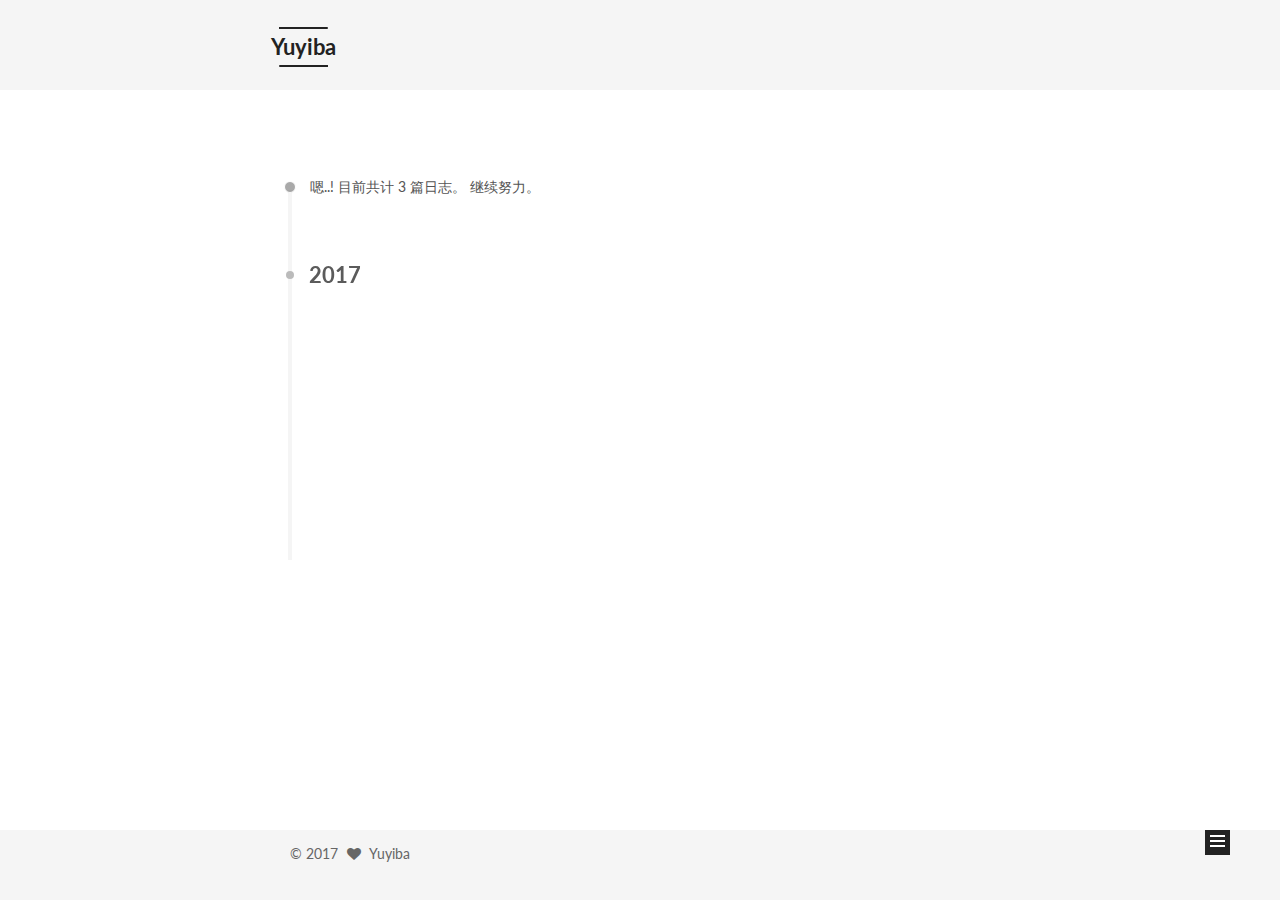
==== archives/index.html @ 6c997519 "Site updated: 2017-03-31 19:39:40" ====
<!doctype html>



  


<html class="theme-next mist use-motion" lang="zh-Hans">
<head>
  <meta charset="UTF-8"/>
<meta http-equiv="X-UA-Compatible" content="IE=edge" />
<meta name="viewport" content="width=device-width, initial-scale=1, maximum-scale=1"/>



<meta http-equiv="Cache-Control" content="no-transform" />
<meta http-equiv="Cache-Control" content="no-siteapp" />












  
  
  <link href="/lib/fancybox/source/jquery.fancybox.css?v=2.1.5" rel="stylesheet" type="text/css" />




  
  
  
  

  
    
    
  

  

  

  

  

  
    
    
    <link href="//fonts.googleapis.com/css?family=Lato:300,300italic,400,400italic,700,700italic&subset=latin,latin-ext" rel="stylesheet" type="text/css">
  






<link href="/lib/font-awesome/css/font-awesome.min.css?v=4.6.2" rel="stylesheet" type="text/css" />

<link href="/css/main.css?v=5.1.0" rel="stylesheet" type="text/css" />


  <meta name="keywords" content="Hexo, NexT" />








  <link rel="shortcut icon" type="image/x-icon" href="/favicon.ico?v=5.1.0" />






<meta name="description" content="污~">
<meta property="og:type" content="website">
<meta property="og:title" content="Yuyiba">
<meta property="og:url" content="http://yoursite.com/archives/index.html">
<meta property="og:site_name" content="Yuyiba">
<meta property="og:description" content="污~">
<meta name="twitter:card" content="summary">
<meta name="twitter:title" content="Yuyiba">
<meta name="twitter:description" content="污~">



<script type="text/javascript" id="hexo.configurations">
  var NexT = window.NexT || {};
  var CONFIG = {
    root: '/',
    scheme: 'Mist',
    sidebar: {"position":"left","display":"post"},
    fancybox: true,
    motion: true,
    duoshuo: {
      userId: '0',
      author: '博主'
    },
    algolia: {
      applicationID: '',
      apiKey: '',
      indexName: '',
      hits: {"per_page":10},
      labels: {"input_placeholder":"Search for Posts","hits_empty":"We didn't find any results for the search: ${query}","hits_stats":"${hits} results found in ${time} ms"}
    }
  };
</script>



  <link rel="canonical" href="http://yoursite.com/archives/"/>





  <title> 归档 | Yuyiba </title>
</head>

<body itemscope itemtype="http://schema.org/WebPage" lang="zh-Hans">

  










  
  
    
  

  <div class="container one-collumn sidebar-position-left  page-archive  ">
    <div class="headband"></div>

    <header id="header" class="header" itemscope itemtype="http://schema.org/WPHeader">
      <div class="header-inner"><div class="site-meta ">
  

  <div class="custom-logo-site-title">
    <a href="/"  class="brand" rel="start">
      <span class="logo-line-before"><i></i></span>
      <span class="site-title">Yuyiba</span>
      <span class="logo-line-after"><i></i></span>
    </a>
  </div>
    
      <p class="site-subtitle">与君歌一曲 请君为我倾耳听</p>
    
</div>

<div class="site-nav-toggle">
  <button>
    <span class="btn-bar"></span>
    <span class="btn-bar"></span>
    <span class="btn-bar"></span>
  </button>
</div>

<nav class="site-nav">
  

  
    <ul id="menu" class="menu">
      
        
        <li class="menu-item menu-item-home">
          <a href="/" rel="section">
            
              <i class="menu-item-icon fa fa-fw fa-home"></i> <br />
            
            首页
          </a>
        </li>
      
        
        <li class="menu-item menu-item-categories">
          <a href="/categories" rel="section">
            
              <i class="menu-item-icon fa fa-fw fa-th"></i> <br />
            
            分类
          </a>
        </li>
      
        
        <li class="menu-item menu-item-about">
          <a href="/about" rel="section">
            
              <i class="menu-item-icon fa fa-fw fa-user"></i> <br />
            
            关于
          </a>
        </li>
      
        
        <li class="menu-item menu-item-archives">
          <a href="/archives" rel="section">
            
              <i class="menu-item-icon fa fa-fw fa-archive"></i> <br />
            
            归档
          </a>
        </li>
      
        
        <li class="menu-item menu-item-tags">
          <a href="/tags" rel="section">
            
              <i class="menu-item-icon fa fa-fw fa-tags"></i> <br />
            
            标签
          </a>
        </li>
      
        
        <li class="menu-item menu-item-commonweal">
          <a href="/404.html" rel="section">
            
              <i class="menu-item-icon fa fa-fw fa-heartbeat"></i> <br />
            
            公益404
          </a>
        </li>
      

      
    </ul>
  

  
</nav>



 </div>
    </header>

    <main id="main" class="main">
      <div class="main-inner">
        <div class="content-wrap">
          <div id="content" class="content">
            

  <section id="posts" class="posts-collapse">
    <span class="archive-move-on"></span>

    <span class="archive-page-counter">
      
      
      
        
      
      嗯..! 目前共计 3 篇日志。 继续努力。
    </span>

    

      
      
      

      
        
        <div class="collection-title">
          <h2 class="archive-year motion-element" id="archive-year-2017">2017</h2>
        </div>
      
      

      

  <article class="post post-type-normal" itemscope itemtype="http://schema.org/Article">
    <header class="post-header">

      <h1 class="post-title">
        
            <a class="post-title-link" href="/2017/03/31/123/" itemprop="url">
              
                <span itemprop="name">123</span>
              
            </a>
        
      </h1>

      <div class="post-meta">
        <time class="post-time" itemprop="dateCreated"
              datetime="2017-03-31T19:27:54+08:00"
              content="2017-03-31" >
          03-31
        </time>
      </div>

    </header>
  </article>



    

      
      
      

      
      

      

  <article class="post post-type-normal" itemscope itemtype="http://schema.org/Article">
    <header class="post-header">

      <h1 class="post-title">
        
            <a class="post-title-link" href="/2017/03/31/sd/" itemprop="url">
              
                <span itemprop="name">如何在更换后电脑更新hexo博客</span>
              
            </a>
        
      </h1>

      <div class="post-meta">
        <time class="post-time" itemprop="dateCreated"
              datetime="2017-03-31T19:11:11+08:00"
              content="2017-03-31" >
          03-31
        </time>
      </div>

    </header>
  </article>



    

      
      
      

      
      

      

  <article class="post post-type-normal" itemscope itemtype="http://schema.org/Article">
    <header class="post-header">

      <h1 class="post-title">
        
            <a class="post-title-link" href="/2017/02/07/text/" itemprop="url">
              
                <span itemprop="name">从Hello World到Hello Kitty的转变</span>
              
            </a>
        
      </h1>

      <div class="post-meta">
        <time class="post-time" itemprop="dateCreated"
              datetime="2017-02-07T00:19:17+08:00"
              content="2017-02-07" >
          02-07
        </time>
      </div>

    </header>
  </article>



    

  </section>

  


          
          </div>
          


          

        </div>
        
          
  
  <div class="sidebar-toggle">
    <div class="sidebar-toggle-line-wrap">
      <span class="sidebar-toggle-line sidebar-toggle-line-first"></span>
      <span class="sidebar-toggle-line sidebar-toggle-line-middle"></span>
      <span class="sidebar-toggle-line sidebar-toggle-line-last"></span>
    </div>
  </div>

  <aside id="sidebar" class="sidebar">
    <div class="sidebar-inner">

      

      

      <section class="site-overview sidebar-panel sidebar-panel-active">
        <div class="site-author motion-element" itemprop="author" itemscope itemtype="http://schema.org/Person">
          <img class="site-author-image" itemprop="image"
               src="/images/avatar.gif"
               alt="Yuyiba" />
          <p class="site-author-name" itemprop="name">Yuyiba</p>
          <p class="site-description motion-element" itemprop="description">污~</p>
        </div>
        <nav class="site-state motion-element">
        
          
            <div class="site-state-item site-state-posts">
              <a href="/archives">
                <span class="site-state-item-count">3</span>
                <span class="site-state-item-name">日志</span>
              </a>
            </div>
          

          

          

        </nav>

        

        <div class="links-of-author motion-element">
          
        </div>

        
        

        
        

        


      </section>

      

    </div>
  </aside>


        
      </div>
    </main>

    <footer id="footer" class="footer">
      <div class="footer-inner">
        <div class="copyright" >
  
  &copy; 
  <span itemprop="copyrightYear">2017</span>
  <span class="with-love">
    <i class="fa fa-heart"></i>
  </span>
  <span class="author" itemprop="copyrightHolder">Yuyiba</span>
</div>



        

        
      </div>
    </footer>

    <div class="back-to-top">
      <i class="fa fa-arrow-up"></i>
    </div>
  </div>

  

<script type="text/javascript">
  if (Object.prototype.toString.call(window.Promise) !== '[object Function]') {
    window.Promise = null;
  }
</script>









  




  
  <script type="text/javascript" src="/lib/jquery/index.js?v=2.1.3"></script>

  
  <script type="text/javascript" src="/lib/fastclick/lib/fastclick.min.js?v=1.0.6"></script>

  
  <script type="text/javascript" src="/lib/jquery_lazyload/jquery.lazyload.js?v=1.9.7"></script>

  
  <script type="text/javascript" src="/lib/velocity/velocity.min.js?v=1.2.1"></script>

  
  <script type="text/javascript" src="/lib/velocity/velocity.ui.min.js?v=1.2.1"></script>

  
  <script type="text/javascript" src="/lib/fancybox/source/jquery.fancybox.pack.js?v=2.1.5"></script>


  


  <script type="text/javascript" src="/js/src/utils.js?v=5.1.0"></script>

  <script type="text/javascript" src="/js/src/motion.js?v=5.1.0"></script>



  
  

  
  
    <script type="text/javascript" id="motion.page.archive">
      $('.archive-year').velocity('transition.slideLeftIn');
    </script>
  


  


  <script type="text/javascript" src="/js/src/bootstrap.js?v=5.1.0"></script>



  



  




	





  





  

  




  
  

  

  

  

  


</body>
</html>
---- css/main.css ----
/* normalize.css v3.0.2 | MIT License | git.io/normalize */
html {
  font-family: sans-serif; /* 1 */
  -ms-text-size-adjust: 100%; /* 2 */
  -webkit-text-size-adjust: 100%; /* 2 */
}
body {
  margin: 0;
}
article,
aside,
details,
figcaption,
figure,
footer,
header,
hgroup,
main,
menu,
nav,
section,
summary {
  display: block;
}
audio,
canvas,
progress,
video {
  display: inline-block; /* 1 */
  vertical-align: baseline; /* 2 */
}
audio:not([controls]) {
  display: none;
  height: 0;
}
[hidden],
template {
  display: none;
}
a {
  background-color: transparent;
}
a:active,
a:hover {
  outline: 0;
}
abbr[title] {
  border-bottom: 1px dotted;
}
b,
strong {
  font-weight: bold;
}
dfn {
  font-style: italic;
}
h1 {
  font-size: 2em;
  margin: 0.67em 0;
}
mark {
  background: #ff0;
  color: #000;
}
small {
  font-size: 80%;
}
sub,
sup {
  font-size: 75%;
  line-height: 0;
  position: relative;
  vertical-align: baseline;
}
sup {
  top: -0.5em;
}
sub {
  bottom: -0.25em;
}
img {
  border: 0;
}
svg:not(:root) {
  overflow: hidden;
}
figure {
  margin: 1em 40px;
}
hr {
  -moz-box-sizing: content-box;
  box-sizing: content-box;
  height: 0;
}
pre {
  overflow: auto;
}
code,
kbd,
pre,
samp {
  font-family: monospace, monospace;
  font-size: 1em;
}
button,
input,
optgroup,
select,
textarea {
  color: inherit; /* 1 */
  font: inherit; /* 2 */
  margin: 0; /* 3 */
}
button {
  overflow: visible;
}
button,
select {
  text-transform: none;
}
button,
html input[type="button"],
input[type="reset"],
input[type="submit"] {
  -webkit-appearance: button; /* 2 */
  cursor: pointer; /* 3 */
}
button[disabled],
html input[disabled] {
  cursor: default;
}
button::-moz-focus-inner,
input::-moz-focus-inner {
  border: 0;
  padding: 0;
}
input {
  line-height: normal;
}
input[type="checkbox"],
input[type="radio"] {
  box-sizing: border-box; /* 1 */
  padding: 0; /* 2 */
}
input[type="number"]::-webkit-inner-spin-button,
input[type="number"]::-webkit-outer-spin-button {
  height: auto;
}
input[type="search"] {
  -webkit-appearance: textfield; /* 1 */
  -moz-box-sizing: content-box;
  -webkit-box-sizing: content-box; /* 2 */
  box-sizing: content-box;
}
input[type="search"]::-webkit-search-cancel-button,
input[type="search"]::-webkit-search-decoration {
  -webkit-appearance: none;
}
fieldset {
  border: 1px solid #c0c0c0;
  margin: 0 2px;
  padding: 0.35em 0.625em 0.75em;
}
legend {
  border: 0; /* 1 */
  padding: 0; /* 2 */
}
textarea {
  overflow: auto;
}
optgroup {
  font-weight: bold;
}
table {
  border-collapse: collapse;
  border-spacing: 0;
}
td,
th {
  padding: 0;
}
::selection {
  background: #262a30;
  color: #fff;
}
body {
  position: relative;
  font-family: 'Lato', "PingFang SC", "Microsoft YaHei", sans-serif;
  font-size: 14px;
  line-height: 2;
  color: #555;
  background: #fff;
}
@media (max-width: 767px) {
  body {
    padding-right: 0 !important;
  }
}
@media (min-width: 768px) and (max-width: 991px) {
  body {
    padding-right: 0 !important;
  }
}
@media (min-width: 1600px) {
  body {
    font-size: 16px;
  }
}
h1,
h2,
h3,
h4,
h5,
h6 {
  margin: 0;
  padding: 0;
  font-weight: bold;
  line-height: 1.5;
  font-family: 'Lato', "PingFang SC", "Microsoft YaHei", sans-serif;
}
h2,
h3,
h4,
h5,
h6 {
  margin: 20px 0 15px;
}
h1 {
  font-size: 24px;
}
@media (max-width: 767px) {
  h1 {
    font-size: 20px;
  }
}
h2 {
  font-size: 22px;
}
@media (max-width: 767px) {
  h2 {
    font-size: 18px;
  }
}
h3 {
  font-size: 20px;
}
@media (max-width: 767px) {
  h3 {
    font-size: 16px;
  }
}
h4 {
  font-size: 18px;
}
@media (max-width: 767px) {
  h4 {
    font-size: 14px;
  }
}
h5 {
  font-size: 16px;
}
@media (max-width: 767px) {
  h5 {
    font-size: 12px;
  }
}
h6 {
  font-size: 14px;
}
@media (max-width: 767px) {
  h6 {
    font-size: 10px;
  }
}
p {
  margin: 0 0 25px 0;
}
a {
  color: #555;
  text-decoration: none;
  border-bottom: 1px solid #999;
  word-wrap: break-word;
}
a:hover {
  color: #222;
  border-bottom-color: #222;
}
ul {
  list-style: none;
}
blockquote {
  margin: 0;
  padding: 0;
}
img {
  display: block;
  margin: auto;
  max-width: 100%;
  height: auto;
}
hr {
  margin: 40px 0;
  height: 3px;
  border: none;
  background-color: #ddd;
  background-image: repeating-linear-gradient(-45deg, #fff, #fff 4px, transparent 4px, transparent 8px);
}
blockquote {
  padding: 0 15px;
  color: #666;
  border-left: 4px solid #ddd;
}
blockquote cite::before {
  content: "-";
  padding: 0 5px;
}
dt {
  font-weight: 700;
}
dd {
  margin: 0;
  padding: 0;
}
.text-left {
  text-align: left;
}
.text-center {
  text-align: center;
}
.text-right {
  text-align: right;
}
.text-justify {
  text-align: justify;
}
.text-nowrap {
  white-space: nowrap;
}
.text-lowercase {
  text-transform: lowercase;
}
.text-uppercase {
  text-transform: uppercase;
}
.text-capitalize {
  text-transform: capitalize;
}
.center-block {
  display: block;
  margin-left: auto;
  margin-right: auto;
}
.clearfix:before,
.clearfix:after {
  content: " ";
  display: table;
}
.clearfix:after {
  clear: both;
}
.pullquote {
  width: 45%;
}
.pullquote.left {
  float: left;
  margin-left: 5px;
  margin-right: 10px;
}
.pullquote.right {
  float: right;
  margin-left: 10px;
  margin-right: 5px;
}
.affix.affix.affix {
  position: fixed;
}
.translation {
  margin-top: -20px;
  font-size: 14px;
  color: #999;
}
.scrollbar-measure {
  width: 100px;
  height: 100px;
  overflow: scroll;
  position: absolute;
  top: -9999px;
}
.use-motion .motion-element {
  opacity: 0;
}
#local-search-input {
  padding: 3px;
  border: none;
  text-indent: 14px;
  border-radius: 0;
  width: 140px;
  outline: none;
  border-bottom: 1px solid #999;
  background: inherit;
  opacity: 0.5;
}
#local-search-input:focus {
  opacity: 1;
}
.search-icon {
  position: absolute;
  top: 9px;
}
table {
  margin: 20px 0;
  width: 100%;
  border-collapse: collapse;
  border-spacing: 0;
  border: 1px solid #ddd;
  font-size: 14px;
  table-layout: fixed;
  word-wrap: break-all;
}
table>tbody>tr:nth-of-type(odd) {
  background-color: #f9f9f9;
}
table>tbody>tr:hover {
  background-color: #f5f5f5;
}
caption,
th,
td {
  padding: 8px;
  text-align: left;
  vertical-align: middle;
  font-weight: normal;
}
th,
td {
  border-bottom: 3px solid #ddd;
  border-right: 1px solid #eee;
}
th {
  padding-bottom: 10px;
  font-weight: 700;
}
td {
  border-bottom-width: 1px;
}
html,
body {
  height: 100%;
}
.container {
  position: relative;
  min-height: 100%;
}
.header-inner {
  margin: 0 auto;
  padding: 100px 0 70px;
  width: 700px;
}
@media (min-width: 1600px) {
  .container .header-inner {
    width: 900px;
  }
}
.main {
  padding-bottom: 150px;
}
.main-inner {
  margin: 0 auto;
  width: 700px;
}
@media (min-width: 1600px) {
  .container .main-inner {
    width: 900px;
  }
}
.footer {
  position: absolute;
  left: 0;
  bottom: 0;
  width: 100%;
  min-height: 50px;
}
.footer-inner {
  box-sizing: border-box;
  margin: 20px auto;
  width: 700px;
}
@media (min-width: 1600px) {
  .container .footer-inner {
    width: 900px;
  }
}
pre,
.highlight {
  overflow: auto;
  margin: 20px 0;
  padding: 0;
  font-size: 13px;
  color: #4d4d4c;
  background: #f7f7f7;
  line-height: 1.6;
}
pre,
code {
  font-family: consolas, Menlo, "PingFang SC", "Microsoft YaHei", monospace;
}
code {
  padding: 2px 4px;
  word-wrap: break-word;
  color: #4d4d4c;
  background: #f7f7f7;
  border-radius: 3px;
  font-size: 13px;
}
pre code {
  padding: 0;
  color: #4d4d4c;
  background: none;
  text-shadow: none;
}
.highlight {
  border-radius: 1px;
}
.highlight pre {
  border: none;
  margin: 0;
  padding: 10px 0;
}
.highlight table {
  margin: 0;
  width: auto;
  border: none;
}
.highlight td {
  border: none;
  padding: 0;
}
.highlight figcaption {
  font-size: 1em;
  color: #4d4d4c;
  line-height: 1em;
  margin-bottom: 1em;
}
.highlight figcaption:before,
.highlight figcaption:after {
  content: " ";
  display: table;
}
.highlight figcaption:after {
  clear: both;
}
.highlight figcaption a {
  float: right;
  color: #4d4d4c;
}
.highlight figcaption a:hover {
  border-bottom-color: #4d4d4c;
}
.highlight .gutter pre {
  padding-left: 10px;
  padding-right: 10px;
  color: #869194;
  text-align: right;
  background-color: #eff2f3;
}
.highlight .code pre {
  padding-left: 10px;
  padding-right: 10px;
  background-color: #f7f7f7;
}
.highlight .line {
  height: 20px;
}
.gutter {
  -webkit-user-select: none;
  -moz-user-select: none;
  -ms-user-select: none;
  user-select: none;
}
.gist table {
  width: auto;
}
.gist table td {
  border: none;
}
pre .deletion {
  background: #fdd;
}
pre .addition {
  background: #dfd;
}
pre .meta {
  color: #8959a8;
}
pre .comment {
  color: #8e908c;
}
pre .variable,
pre .attribute,
pre .tag,
pre .regexp,
pre .ruby .constant,
pre .xml .tag .title,
pre .xml .pi,
pre .xml .doctype,
pre .html .doctype,
pre .css .id,
pre .css .class,
pre .css .pseudo {
  color: #c82829;
}
pre .number,
pre .preprocessor,
pre .built_in,
pre .literal,
pre .params,
pre .constant,
pre .command {
  color: #f5871f;
}
pre .ruby .class .title,
pre .css .rules .attribute,
pre .string,
pre .value,
pre .inheritance,
pre .header,
pre .ruby .symbol,
pre .xml .cdata,
pre .special,
pre .number,
pre .formula {
  color: #718c00;
}
pre .title,
pre .css .hexcolor {
  color: #3e999f;
}
pre .function,
pre .python .decorator,
pre .python .title,
pre .ruby .function .title,
pre .ruby .title .keyword,
pre .perl .sub,
pre .javascript .title,
pre .coffeescript .title {
  color: #4271ae;
}
pre .keyword,
pre .javascript .function {
  color: #8959a8;
}
.full-image.full-image.full-image {
  border: none;
  max-width: 100%;
  width: auto;
  margin: 20px auto;
}
@media (min-width: 992px) {
  .full-image.full-image.full-image {
    max-width: none;
    width: 110%;
    margin: 25px -5%;
  }
}
.blockquote-center,
.page-home .post-type-quote blockquote,
.page-post-detail .post-type-quote blockquote {
  position: relative;
  margin: 40px 0;
  padding: 0;
  border-left: none;
  text-align: center;
}
.blockquote-center::before,
.page-home .post-type-quote blockquote::before,
.page-post-detail .post-type-quote blockquote::before,
.blockquote-center::after,
.page-home .post-type-quote blockquote::after,
.page-post-detail .post-type-quote blockquote::after {
  position: absolute;
  content: ' ';
  display: block;
  width: 100%;
  height: 24px;
  opacity: 0.2;
  background-repeat: no-repeat;
  background-position: 0 -6px;
  background-size: 22px 22px;
}
.blockquote-center::before,
.page-home .post-type-quote blockquote::before,
.page-post-detail .post-type-quote blockquote::before {
  top: -20px;
  background-image: url("../images/quote-l.svg");
  border-top: 1px solid #ccc;
}
.blockquote-center::after,
.page-home .post-type-quote blockquote::after,
.page-post-detail .post-type-quote blockquote::after {
  bottom: -20px;
  background-image: url("../images/quote-r.svg");
  border-bottom: 1px solid #ccc;
  background-position: 100% 8px;
}
.blockquote-center p,
.page-home .post-type-quote blockquote p,
.page-post-detail .post-type-quote blockquote p,
.blockquote-center div,
.page-home .post-type-quote blockquote div,
.page-post-detail .post-type-quote blockquote div {
  text-align: center;
}
.post .post-body .group-picture img {
  box-sizing: border-box;
  padding: 0 3px;
  border: none;
}
.post .group-picture-row {
  overflow: hidden;
  margin-top: 6px;
}
.post .group-picture-row:first-child {
  margin-top: 0;
}
.post .group-picture-column {
  float: left;
}
.page-post-detail .post-body .group-picture-column {
  float: none;
  margin-top: 10px;
  width: auto !important;
}
.page-post-detail .post-body .group-picture-column img {
  margin: 0 auto;
}
.page-archive .group-picture-container {
  overflow: hidden;
}
.page-archive .group-picture-row {
  float: left;
}
.page-archive .group-picture-row:first-child {
  margin-top: 6px;
}
.page-archive .group-picture-column {
  max-width: 150px;
  max-height: 150px;
}
.note {
  padding: 20px;
  margin: 20px 0;
  border: 1px solid #eee;
  border-left-width: 5px;
  border-radius: 3px;
}
.note h2,
.note h3,
.note h4,
.note h5,
.note h6 {
  margin-top: 0;
  margin-bottom: 5px;
}
.note p:last-child {
  margin-bottom: 0;
}
.note code {
  border-radius: 3px;
}
.note+.note {
  margin-top: -5px;
}
.default {
  border-left-color: #777;
}
.default h2,
.default h3,
.default h4,
.default h5,
.default h6 {
  color: #777;
}
.primary {
  border-left-color: #428bca;
}
.primary h2,
.primary h3,
.primary h4,
.primary h5,
.primary h6 {
  color: #428bca;
}
.success {
  border-left-color: #5cb85c;
}
.success h2,
.success h3,
.success h4,
.success h5,
.success h6 {
  color: #5cb85c;
}
.danger {
  border-left-color: #d9534f;
}
.danger h2,
.danger h3,
.danger h4,
.danger h5,
.danger h6 {
  color: #d9534f;
}
.warning {
  border-left-color: #f0ad4e;
}
.warning h2,
.warning h3,
.warning h4,
.warning h5,
.warning h6 {
  color: #f0ad4e;
}
.info {
  border-left-color: #5bc0de;
}
.info h2,
.info h3,
.info h4,
.info h5,
.info h6 {
  color: #5bc0de;
}
.btn {
  display: inline-block;
  padding: 0 20px;
  font-size: 14px;
  color: #fff;
  background: #222;
  border: 2px solid #222;
  text-decoration: none;
  border-radius: 0;
  transition-property: background-color;
  transition-duration: 0.2s;
  transition-timing-function: ease-in-out;
  transition-delay: 0s;
}
.btn:hover,
.post-more-link .btn:hover {
  border-color: #222;
  color: #222;
  background: #fff;
}
.btn-bar {
  display: block;
  width: 22px;
  height: 2px;
  background: #555;
  border-radius: 1px;
}
.btn-bar+.btn-bar {
  margin-top: 4px;
}
.pagination {
  margin: 120px 0 40px;
  text-align: center;
  border-top: 1px solid #eee;
}
.page-number-basic,
.pagination .prev,
.pagination .next,
.pagination .page-number,
.pagination .space {
  display: inline-block;
  position: relative;
  top: -1px;
  margin: 0 10px;
  padding: 0 10px;
  line-height: 30px;
}
@media (max-width: 767px) {
  .page-number-basic,
  .pagination .prev,
  .pagination .next,
  .pagination .page-number,
  .pagination .space {
    margin: 0 5px;
  }
}
.pagination .prev,
.pagination .next,
.pagination .page-number {
  border-bottom: 0;
  border-top: 1px solid #eee;
  transition-property: border-color;
  transition-duration: 0.2s;
  transition-timing-function: ease-in-out;
  transition-delay: 0s;
}
.pagination .prev:hover,
.pagination .next:hover,
.pagination .page-number:hover {
  border-top-color: #222;
}
.pagination .space {
  padding: 0;
  margin: 0;
}
.pagination .prev {
  margin-left: 0;
}
.pagination .next {
  margin-right: 0;
}
.pagination .page-number.current {
  color: #fff;
  background: #ccc;
  border-top-color: #ccc;
}
@media (max-width: 767px) {
  .pagination {
    border-top: none;
  }
  .pagination .prev,
  .pagination .next,
  .pagination .page-number {
    margin-bottom: 10px;
    border-top: 0;
    border-bottom: 1px solid #eee;
  }
  .pagination .prev:hover,
  .pagination .next:hover,
  .pagination .page-number:hover {
    border-bottom-color: #222;
  }
}
.comments {
  margin: 60px 20px 0;
}
.tag-cloud {
  text-align: center;
}
.tag-cloud a {
  display: inline-block;
  margin: 10px;
}
.back-to-top {
  box-sizing: border-box;
  position: fixed;
  bottom: -100px;
  right: 50px;
  z-index: 1050;
  padding: 0 6px;
  width: 25px;
  background: #222;
  font-size: 12px;
  opacity: 1;
  color: #fff;
  cursor: pointer;
  text-align: center;
  -webkit-transform: translateZ(0);
  transition-property: bottom;
  transition-duration: 0.2s;
  transition-timing-function: ease-in-out;
  transition-delay: 0s;
}
@media (max-width: 767px) {
  .back-to-top {
    display: none;
  }
}
@media (min-width: 768px) and (max-width: 991px) {
  .back-to-top {
    display: none;
  }
}
.back-to-top.back-to-top-on {
  bottom: 19px;
}
.header {
  background: #fff;
}
.header-inner {
  position: relative;
}
.headband {
  height: 3px;
  background: #222;
}
.site-meta {
  margin: 0;
  text-align: left;
}
@media (max-width: 767px) {
  .site-meta {
    text-align: center;
  }
}
.brand {
  position: relative;
  display: inline-block;
  padding: 0 40px;
  color: #222;
  background: #222;
  border-bottom: none;
}
.brand:hover {
  color: #222;
}
.logo {
  display: inline-block;
  margin-right: 5px;
  line-height: 36px;
  vertical-align: top;
}
.site-title {
  display: inline-block;
  vertical-align: top;
  line-height: 36px;
  font-size: 20px;
  font-weight: normal;
  font-family: 'Lato', "PingFang SC", "Microsoft YaHei", sans-serif;
}
.site-subtitle {
  margin-top: 10px;
  font-size: 13px;
  color: #999;
}
.use-motion .brand {
  opacity: 0;
}
.use-motion .logo,
.use-motion .site-title,
.use-motion .site-subtitle {
  opacity: 0;
  position: relative;
  top: -10px;
}
.site-nav-toggle {
  display: none;
  position: absolute;
  top: 10px;
  left: 10px;
}
@media (max-width: 767px) {
  .site-nav-toggle {
    display: block;
  }
}
.site-nav-toggle button {
  margin-top: 2px;
  padding: 9px 10px;
  background: transparent;
  border: none;
}
@media (max-width: 767px) {
  .site-nav {
    display: none;
    margin: 0 -10px;
    padding: 0 10px;
    clear: both;
    border-top: 1px solid #ddd;
  }
}
@media (min-width: 768px) and (max-width: 991px) {
  .site-nav {
    display: block !important;
  }
}
@media (min-width: 992px) {
  .site-nav {
    display: block !important;
  }
}
.menu {
  margin-top: 20px;
  padding-left: 0;
  text-align: center;
}
.menu .menu-item {
  display: inline-block;
  margin: 0 10px;
}
@media screen and (max-width: 767px) {
  .menu .menu-item {
    margin-top: 10px;
  }
}
.menu .menu-item a {
  display: block;
  font-size: 13px;
  text-transform: capitalize;
  line-height: inherit;
  border-bottom: 1px solid transparent;
  transition-property: border-color;
  transition-duration: 0.2s;
  transition-timing-function: ease-in-out;
  transition-delay: 0s;
}
.menu .menu-item a:hover {
  border-bottom-color: #222;
}
.menu .menu-item .fa {
  margin-right: 5px;
}
.use-motion .menu-item {
  opacity: 0;
}
.post-body {
  font-family: 'Lato', "PingFang SC", "Microsoft YaHei", sans-serif;
}
@media (max-width: 767px) {
  .post-body {
    word-break: break-word;
  }
}
.post-body .fancybox img {
  display: block !important;
  margin: 0 auto;
  cursor: pointer;
  cursor: zoom-in;
  cursor: -webkit-zoom-in;
}
.post-body .image-caption,
.post-body .figure .caption {
  margin: 10px auto 15px;
  text-align: center;
  font-size: 14px;
  color: #999;
  font-weight: bold;
  line-height: 1;
}
.post-sticky-flag {
  display: inline-block;
  font-size: 16px;
  -ms-transform: rotate(30deg);
  -webkit-transform: rotate(30deg);
  -moz-transform: rotate(30deg);
  -ms-transform: rotate(30deg);
  -o-transform: rotate(30deg);
  transform: rotate(30deg);
}
.posts-expand {
  padding-top: 40px;
}
@media (max-width: 767px) {
  .posts-expand {
    margin: 0 20px;
  }
  .post-body pre,
  .post-body .highlight {
    padding: 10px;
  }
  .post-body pre .gutter pre,
  .post-body .highlight .gutter pre {
    padding-right: 10px;
  }
}
@media (min-width: 992px) {
  .posts-expand .post-body {
    text-align: justify;
  }
}
.posts-expand .post-body h2,
.posts-expand .post-body h3,
.posts-expand .post-body h4,
.posts-expand .post-body h5,
.posts-expand .post-body h6 {
  padding-top: 10px;
}
.posts-expand .post-body h2 .header-anchor,
.posts-expand .post-body h3 .header-anchor,
.posts-expand .post-body h4 .header-anchor,
.posts-expand .post-body h5 .header-anchor,
.posts-expand .post-body h6 .header-anchor {
  float: right;
  margin-left: 10px;
  color: #ccc;
  border-bottom-style: none;
  visibility: hidden;
}
.posts-expand .post-body h2 .header-anchor:hover,
.posts-expand .post-body h3 .header-anchor:hover,
.posts-expand .post-body h4 .header-anchor:hover,
.posts-expand .post-body h5 .header-anchor:hover,
.posts-expand .post-body h6 .header-anchor:hover {
  color: inherit;
}
.posts-expand .post-body h2:hover .header-anchor,
.posts-expand .post-body h3:hover .header-anchor,
.posts-expand .post-body h4:hover .header-anchor,
.posts-expand .post-body h5:hover .header-anchor,
.posts-expand .post-body h6:hover .header-anchor {
  visibility: visible;
}
.posts-expand .post-body ul li {
  list-style: circle;
}
.posts-expand .post-body img {
  box-sizing: border-box;
  margin: auto;
  padding: 3px;
  border: 1px solid #ddd;
}
.posts-expand .fancybox img {
  margin: 0 auto;
}
@media (max-width: 767px) {
  .posts-collapse {
    margin: 0 20px;
  }
  .posts-collapse .post-title,
  .posts-collapse .post-meta {
    display: block;
    width: auto;
    text-align: left;
  }
}
.posts-collapse {
  position: relative;
  z-index: 1010;
  margin-left: 0;
}
.posts-collapse::after {
  content: " ";
  position: absolute;
  top: 20px;
  left: 0;
  margin-left: -2px;
  width: 4px;
  height: 100%;
  background: #f5f5f5;
  z-index: -1;
}
@media (max-width: 767px) {
  .posts-collapse {
    margin: 0 20px;
  }
}
.posts-collapse .collection-title {
  position: relative;
  margin: 60px 0;
}
.posts-collapse .collection-title h2 {
  margin-left: 20px;
}
.posts-collapse .collection-title small {
  color: #bbb;
}
.posts-collapse .collection-title::before {
  content: " ";
  position: absolute;
  left: 0;
  top: 50%;
  margin-left: -4px;
  margin-top: -4px;
  width: 8px;
  height: 8px;
  background: #bbb;
  border-radius: 50%;
}
.posts-collapse .post {
  margin: 30px 0;
}
.posts-collapse .post-header {
  position: relative;
  transition-duration: 0.2s;
  transition-timing-function: ease-in-out;
  transition-delay: 0s;
  transition-property: border;
  border-bottom: 1px dashed #ccc;
}
.posts-collapse .post-header::before {
  content: " ";
  position: absolute;
  left: 0;
  top: 12px;
  width: 6px;
  height: 6px;
  margin-left: -4px;
  background: #bbb;
  border-radius: 50%;
  border: 1px solid #fff;
  transition-duration: 0.2s;
  transition-timing-function: ease-in-out;
  transition-delay: 0s;
  transition-property: background;
}
.posts-collapse .post-header:hover {
  border-bottom-color: #666;
}
.posts-collapse .post-header:hover::before {
  background: #222;
}
.posts-collapse .post-meta {
  position: absolute;
  font-size: 12px;
  left: 20px;
  top: 5px;
}
.posts-collapse .post-comments-count {
  display: none;
}
.posts-collapse .post-title {
  margin-left: 60px;
  font-size: 16px;
  font-weight: normal;
  line-height: inherit;
}
.posts-collapse .post-title::after {
  margin-left: 3px;
  opacity: 0.6;
}
.posts-collapse .post-title a {
  color: #666;
  border-bottom: none;
}
.page-home .post-type-quote .post-header,
.page-post-detail .post-type-quote .post-header,
.page-home .post-type-quote .post-tags,
.page-post-detail .post-type-quote .post-tags {
  display: none;
}
.posts-expand .post-title {
  font-size: 26px;
  text-align: center;
  word-break: break-word;
  font-weight: 400;
}
@media (max-width: 767px) {
  .posts-expand .post-title {
    font-size: 22px;
  }
}
.posts-expand .post-title-link {
  display: inline-block;
  position: relative;
  color: #555;
  border-bottom: none;
  line-height: 1.2;
  vertical-align: top;
}
.posts-expand .post-title-link::before {
  content: "";
  position: absolute;
  width: 100%;
  height: 2px;
  bottom: 0;
  left: 0;
  background-color: #000;
  visibility: hidden;
  -webkit-transform: scaleX(0);
  -moz-transform: scaleX(0);
  -ms-transform: scaleX(0);
  -o-transform: scaleX(0);
  transform: scaleX(0);
  transition-duration: 0.2s;
  transition-timing-function: ease-in-out;
  transition-delay: 0s;
}
.posts-expand .post-title-link:hover::before {
  visibility: visible;
  -webkit-transform: scaleX(1);
  -moz-transform: scaleX(1);
  -ms-transform: scaleX(1);
  -o-transform: scaleX(1);
  transform: scaleX(1);
}
.posts-expand .post-title-link .fa {
  font-size: 16px;
}
.posts-expand .post-meta {
  margin: 3px 0 60px 0;
  color: #999;
  font-family: 'Lato', "PingFang SC", "Microsoft YaHei", sans-serif;
  font-size: 12px;
  text-align: center;
}
.posts-expand .post-meta .post-category-list {
  display: inline-block;
  margin: 0;
  padding: 3px;
}
.posts-expand .post-meta .post-category-list-link {
  color: #999;
}
.posts-expand .post-meta .post-description {
  font-size: 14px;
  margin-top: 2px;
}
.post-meta-divider {
  margin: 0 0.5em;
}
.post-meta-item-icon {
  margin-right: 3px;
}
@media (min-width: 768px) and (max-width: 991px) {
  .post-meta-item-icon {
    display: inline-block;
  }
}
@media (max-width: 767px) {
  .post-meta-item-icon {
    display: inline-block;
  }
}
@media (min-width: 768px) and (max-width: 991px) {
  .post-meta-item-text {
    display: none;
  }
}
@media (max-width: 767px) {
  .post-meta-item-text {
    display: none;
  }
}
@media (max-width: 767px) {
  .posts-expand .post-comments-count {
    display: none;
  }
}
.post-more-link {
  margin-top: 50px;
}
.post-more-link .btn {
  color: #555;
  font-size: 14px;
  background: transparent;
  border-radius: 0;
  line-height: 2;
  margin: 0 4px 8px 4px;
}
.post-more-link .fa-fw {
  width: 1.285714285714286em;
  text-align: left;
}
.posts-expand .post-tags {
  margin-top: 40px;
  text-align: center;
}
.posts-expand .post-tags a {
  display: inline-block;
  margin-right: 10px;
  font-size: 13px;
}
.post-nav {
  display: table;
  margin-top: 60px;
  width: 100%;
  border-top: 1px solid #eee;
}
.post-nav-divider {
  display: table-cell;
  width: 10%;
}
.post-nav-item {
  display: table-cell;
  padding: 10px 0 0 0;
  width: 45%;
  vertical-align: top;
}
.post-nav-item a {
  position: relative;
  display: block;
  line-height: 25px;
  font-size: 14px;
  color: #555;
  border-bottom: none;
}
.post-nav-item a:hover {
  color: #222;
  border-bottom: none;
}
.post-nav-item a:active {
  top: 2px;
}
.post-nav-item .fa {
  position: absolute;
  top: 8px;
  left: 0;
  font-size: 12px;
}
.post-nav-next a {
  padding-left: 15px;
}
.post-nav-prev {
  text-align: right;
}
.post-nav-prev a {
  padding-right: 15px;
}
.post-nav-prev .fa {
  right: 0;
  left: auto;
}
.posts-expand .post-eof {
  display: block;
  margin: 80px auto 60px;
  width: 8%;
  height: 1px;
  background: #ccc;
  text-align: center;
}
.post:last-child .post-eof.post-eof.post-eof {
  display: none;
}
.post-gallery {
  display: table;
  table-layout: fixed;
  width: 100%;
  border-collapse: separate;
}
.post-gallery-row {
  display: table-row;
}
.post-gallery .post-gallery-img {
  display: table-cell;
  text-align: center;
  vertical-align: middle;
  border: none;
}
.post-gallery .post-gallery-img img {
  max-width: 100%;
  max-height: 100%;
  border: none;
}
.fancybox-close,
.fancybox-close:hover {
  border: none;
}
.sidebar {
  position: fixed;
  right: 0;
  top: 0;
  bottom: 0;
  width: 0;
  z-index: 1040;
  box-shadow: inset 0 2px 6px #000;
  background: #222;
  -webkit-transform: translateZ(0);
}
.sidebar a {
  color: #999;
  border-bottom-color: #555;
}
.sidebar a:hover {
  color: #eee;
}
@media (min-width: 768px) and (max-width: 991px) {
  .sidebar {
    display: none !important;
  }
}
@media (max-width: 767px) {
  .sidebar {
    display: none !important;
  }
}
.sidebar-inner {
  position: relative;
  padding: 20px 10px;
  color: #999;
  text-align: center;
}
.sidebar-toggle {
  position: fixed;
  right: 50px;
  bottom: 45px;
  width: 15px;
  height: 15px;
  padding: 5px;
  background: #222;
  line-height: 0;
  z-index: 1050;
  cursor: pointer;
  -webkit-transform: translateZ(0);
}
@media (min-width: 768px) and (max-width: 991px) {
  .sidebar-toggle {
    display: none;
  }
}
@media (max-width: 767px) {
  .sidebar-toggle {
    display: none;
  }
}
.sidebar-toggle-line {
  position: relative;
  display: inline-block;
  vertical-align: top;
  height: 2px;
  width: 100%;
  background: #fff;
  margin-top: 3px;
}
.sidebar-toggle-line:first-child {
  margin-top: 0;
}
.site-author-image {
  display: block;
  margin: 0 auto;
  padding: 2px;
  max-width: 96px;
  height: auto;
  border: 2px solid #333;
}
.site-author-name {
  margin: 5px 0 0;
  text-align: center;
  color: #f5f5f5;
  font-weight: normal;
}
.site-description {
  margin-top: 5px;
  text-align: center;
  font-size: 14px;
  color: #999;
}
.site-state {
  overflow: hidden;
  line-height: 1.4;
  white-space: nowrap;
  text-align: center;
}
.site-state-item {
  display: inline-block;
  padding: 0 15px;
  border-left: 1px solid #333;
}
.site-state-item:first-child {
  border-left: none;
}
.site-state-item a {
  border-bottom: none;
}
.site-state-item-count {
  display: block;
  text-align: center;
  color: inherit;
  font-weight: 600;
  font-size: 18px;
}
.site-state-item-name {
  font-size: 13px;
  color: inherit;
}
.feed-link {
  margin-top: 20px;
}
.feed-link a {
  display: inline-block;
  padding: 0 15px;
  color: #fc6423;
  border: 1px solid #fc6423;
  border-radius: 4px;
}
.feed-link a i {
  color: #fc6423;
  font-size: 14px;
}
.feed-link a:hover {
  color: #fff;
  background: #fc6423;
}
.feed-link a:hover i {
  color: #fff;
}
.links-of-author {
  margin-top: 20px;
}
.links-of-author a {
  display: inline-block;
  vertical-align: middle;
  margin-right: 10px;
  margin-bottom: 10px;
  border-bottom-color: #555;
  font-size: 13px;
}
.links-of-author a:before {
  display: inline-block;
  vertical-align: middle;
  margin-right: 3px;
  content: " ";
  width: 4px;
  height: 4px;
  border-radius: 50%;
  background: #8bff94;
}
.links-of-blogroll {
  font-size: 13px;
}
.links-of-blogroll-title {
  margin-top: 20px;
  font-size: 14px;
  font-weight: 600;
}
.links-of-blogroll-list {
  margin: 0;
  padding: 0;
}
.links-of-blogroll-item {
  padding: 2px 10px;
}
.sidebar-nav {
  margin: 0 0 20px;
  padding-left: 0;
}
.sidebar-nav li {
  display: inline-block;
  cursor: pointer;
  border-bottom: 1px solid transparent;
  font-size: 14px;
  color: #555;
}
.sidebar-nav li:hover {
  color: #f5f5f5;
}
.page-post-detail .sidebar-nav-toc {
  padding: 0 5px;
}
.page-post-detail .sidebar-nav-overview {
  margin-left: 10px;
}
.sidebar-nav .sidebar-nav-active {
  color: #87daff;
  border-bottom-color: #87daff;
}
.sidebar-nav .sidebar-nav-active:hover {
  color: #87daff;
}
.sidebar-panel {
  display: none;
}
.sidebar-panel-active {
  display: block;
}
.post-toc-empty {
  font-size: 14px;
  color: #666;
}
.post-toc-wrap {
  overflow: hidden;
}
.post-toc {
  overflow: auto;
}
.post-toc ol {
  margin: 0;
  padding: 0 2px 5px 10px;
  text-align: left;
  list-style: none;
  font-size: 14px;
}
.post-toc ol > ol {
  padding-left: 0;
}
.post-toc ol a {
  transition-duration: 0.2s;
  transition-timing-function: ease-in-out;
  transition-delay: 0s;
  transition-property: all;
  color: #999;
  border-bottom-color: #555;
}
.post-toc ol a:hover {
  color: #ccc;
  border-bottom-color: #ccc;
}
.post-toc .nav-item {
  overflow: hidden;
  text-overflow: ellipsis;
  white-space: nowrap;
  line-height: 1.8;
}
.post-toc .nav .nav-child {
  display: none;
}
.post-toc .nav .active > .nav-child {
  display: block;
}
.post-toc .nav .active-current > .nav-child {
  display: block;
}
.post-toc .nav .active-current > .nav-child > .nav-item {
  display: block;
}
.post-toc .nav .active > a {
  color: #87daff;
  border-bottom-color: #87daff;
}
.post-toc .nav .active-current > a {
  color: #87daff;
}
.post-toc .nav .active-current > a:hover {
  color: #87daff;
}
.footer {
  font-size: 14px;
  color: #999;
}
.footer img {
  border: none;
}
.footer-inner {
  text-align: center;
}
.with-love {
  display: inline-block;
  margin: 0 5px;
}
.powered-by,
.theme-info {
  display: inline-block;
}
.powered-by {
  margin-right: 10px;
}
.powered-by::after {
  content: "|";
  padding-left: 10px;
}
.cc-license {
  margin-top: 10px;
  text-align: center;
}
.cc-license .cc-opacity {
  opacity: 0.7;
  border-bottom: none;
}
.cc-license .cc-opacity:hover {
  opacity: 0.9;
}
.cc-license img {
  display: inline-block;
}
.theme-next #ds-thread #ds-reset {
  color: #555;
}
.theme-next #ds-thread #ds-reset .ds-replybox {
  margin-bottom: 30px;
}
.theme-next #ds-thread #ds-reset .ds-replybox .ds-avatar,
.theme-next #ds-reset .ds-avatar img {
  box-shadow: none;
}
.theme-next #ds-thread #ds-reset .ds-textarea-wrapper {
  border-color: #c7d4e1;
  background: none;
  border-top-right-radius: 3px;
  border-top-left-radius: 3px;
}
.theme-next #ds-thread #ds-reset .ds-textarea-wrapper textarea {
  height: 60px;
}
.theme-next #ds-reset .ds-rounded-top {
  border-radius: 0;
}
.theme-next #ds-thread #ds-reset .ds-post-toolbar {
  box-sizing: border-box;
  border: 1px solid #c7d4e1;
  background: #f6f8fa;
}
.theme-next #ds-thread #ds-reset .ds-post-options {
  height: 40px;
  border: none;
  background: none;
}
.theme-next #ds-thread #ds-reset .ds-toolbar-buttons {
  top: 11px;
}
.theme-next #ds-thread #ds-reset .ds-sync {
  top: 5px;
}
.theme-next #ds-thread #ds-reset .ds-post-button {
  top: 4px;
  right: 5px;
  width: 90px;
  height: 30px;
  border: 1px solid #c5ced7;
  border-radius: 3px;
  background-image: linear-gradient(#fbfbfc, #f5f7f9);
  color: #60676d;
}
.theme-next #ds-thread #ds-reset .ds-post-button:hover {
  background-position: 0 -30px;
  color: #60676d;
}
.theme-next #ds-thread #ds-reset .ds-comments-info {
  padding: 10px 0;
}
.theme-next #ds-thread #ds-reset .ds-sort {
  display: none;
}
.theme-next #ds-thread #ds-reset li.ds-tab a.ds-current {
  border: none;
  background: #f6f8fa;
  color: #60676d;
}
.theme-next #ds-thread #ds-reset li.ds-tab a.ds-current:hover {
  background-color: #e9f0f7;
  color: #60676d;
}
.theme-next #ds-thread #ds-reset li.ds-tab a {
  border-radius: 2px;
  padding: 5px;
}
.theme-next #ds-thread #ds-reset .ds-login-buttons p {
  color: #999;
  line-height: 36px;
}
.theme-next #ds-thread #ds-reset .ds-login-buttons .ds-service-list li {
  height: 28px;
}
.theme-next #ds-thread #ds-reset .ds-service-list a {
  background: none;
  padding: 5px;
  border: 1px solid;
  border-radius: 3px;
  text-align: center;
}
.theme-next #ds-thread #ds-reset .ds-service-list a:hover {
  color: #fff;
  background: #666;
}
.theme-next #ds-thread #ds-reset .ds-service-list .ds-weibo {
  color: #fc9b00;
  border-color: #fc9b00;
}
.theme-next #ds-thread #ds-reset .ds-service-list .ds-weibo:hover {
  background: #fc9b00;
}
.theme-next #ds-thread #ds-reset .ds-service-list .ds-qq {
  color: #60a3ec;
  border-color: #60a3ec;
}
.theme-next #ds-thread #ds-reset .ds-service-list .ds-qq:hover {
  background: #60a3ec;
}
.theme-next #ds-thread #ds-reset .ds-service-list .ds-renren {
  color: #2e7ac4;
  border-color: #2e7ac4;
}
.theme-next #ds-thread #ds-reset .ds-service-list .ds-renren:hover {
  background: #2e7ac4;
}
.theme-next #ds-thread #ds-reset .ds-service-list .ds-douban {
  color: #37994c;
  border-color: #37994c;
}
.theme-next #ds-thread #ds-reset .ds-service-list .ds-douban:hover {
  background: #37994c;
}
.theme-next #ds-thread #ds-reset .ds-service-list .ds-kaixin {
  color: #fef20d;
  border-color: #fef20d;
}
.theme-next #ds-thread #ds-reset .ds-service-list .ds-kaixin:hover {
  background: #fef20d;
}
.theme-next #ds-thread #ds-reset .ds-service-list .ds-netease {
  color: #f00;
  border-color: #f00;
}
.theme-next #ds-thread #ds-reset .ds-service-list .ds-netease:hover {
  background: #f00;
}
.theme-next #ds-thread #ds-reset .ds-service-list .ds-sohu {
  color: #ffcb05;
  border-color: #ffcb05;
}
.theme-next #ds-thread #ds-reset .ds-service-list .ds-sohu:hover {
  background: #ffcb05;
}
.theme-next #ds-thread #ds-reset .ds-service-list .ds-baidu {
  color: #2831e0;
  border-color: #2831e0;
}
.theme-next #ds-thread #ds-reset .ds-service-list .ds-baidu:hover {
  background: #2831e0;
}
.theme-next #ds-thread #ds-reset .ds-service-list .ds-google {
  color: #166bec;
  border-color: #166bec;
}
.theme-next #ds-thread #ds-reset .ds-service-list .ds-google:hover {
  background: #166bec;
}
.theme-next #ds-thread #ds-reset .ds-service-list .ds-weixin {
  color: #00ce0d;
  border-color: #00ce0d;
}
.theme-next #ds-thread #ds-reset .ds-service-list .ds-weixin:hover {
  background: #00ce0d;
}
.theme-next #ds-thread #ds-reset .ds-service-list .ds-more-services {
  border: none;
}
.theme-next #ds-thread #ds-reset .ds-service-list .ds-more-services:hover {
  background: none;
}
.theme-next #ds-reset .duoshuo-ua-admin {
  display: inline-block;
  color: #f00;
}
.theme-next #ds-reset .duoshuo-ua-platform,
.theme-next #ds-reset .duoshuo-ua-browser {
  color: #ccc;
}
.theme-next #ds-reset .duoshuo-ua-platform .fa,
.theme-next #ds-reset .duoshuo-ua-browser .fa {
  display: inline-block;
  margin-right: 3px;
}
.theme-next #ds-reset .duoshuo-ua-separator {
  display: inline-block;
  margin-left: 5px;
}
.theme-next .this_ua {
  background-color: #ccc !important;
  border-radius: 4px;
  padding: 0 5px !important;
  margin: 1px 1px !important;
  border: 1px solid #bbb !important;
  color: #fff;
  display: inline-block !important;
}
.theme-next .this_ua.admin {
  background-color: #d9534f !important;
  border-color: #d9534f !important;
}
.theme-next .this_ua.platform.iOS,
.theme-next .this_ua.platform.Mac,
.theme-next .this_ua.platform.Windows {
  background-color: #39b3d7 !important;
  border-color: #46b8da !important;
}
.theme-next .this_ua.platform.Linux {
  background-color: #3a3a3a !important;
  border-color: #1f1f1f !important;
}
.theme-next .this_ua.platform.Android {
  background-color: #00c47d !important;
  border-color: #01b171 !important;
}
.theme-next .this_ua.browser.Mobile,
.theme-next .this_ua.browser.Chrome {
  background-color: #5cb85c !important;
  border-color: #4cae4c !important;
}
.theme-next .this_ua.browser.Firefox {
  background-color: #f0ad4e !important;
  border-color: #eea236 !important;
}
.theme-next .this_ua.browser.Maxthon,
.theme-next .this_ua.browser.IE {
  background-color: #428bca !important;
  border-color: #357ebd !important;
}
.theme-next .this_ua.browser.baidu,
.theme-next .this_ua.browser.UCBrowser,
.theme-next .this_ua.browser.Opera {
  background-color: #d9534f !important;
  border-color: #d43f3a !important;
}
.theme-next .this_ua.browser.Android,
.theme-next .this_ua.browser.QQBrowser {
  background-color: #78ace9 !important;
  border-color: #4cae4c !important;
}
.cloud-tie-wrapper img {
  display: inline-block;
}
.cloud-tie-wrapper .total-txt {
  font-size: 1em !important;
}
.cloud-tie-join-count .join-count {
  color: #555 !important;
  font-size: inherit !important;
  margin: 0 !important;
}
.post-spread {
  margin-top: 20px;
  text-align: center;
}
.jiathis_style {
  display: inline-block;
}
.jiathis_style a {
  border: none;
}
.post-spread {
  margin-top: 20px;
  text-align: center;
}
.bdshare-slide-button-box a {
  border: none;
}
.bdsharebuttonbox {
  display: inline-block;
}
.bdsharebuttonbox a {
  border: none;
}
ul.search-result-list {
  padding-left: 0px;
  margin: 0px 5px 0px 8px;
}
p.search-result {
  border-bottom: 1px dashed #ccc;
  padding: 5px 0;
}
a.search-result-title {
  font-weight: bold;
}
a.search-result {
  border-bottom: transparent;
  display: block;
  white-space: nowrap;
  overflow: hidden;
  text-overflow: ellipsis;
}
.search-keyword {
  border-bottom: 1px dashed #f00;
  font-size: 14px;
  font-weight: bold;
  color: #f00;
}
#local-search-result {
  height: 88%;
  overflow: auto;
}
.popup {
  display: none;
  position: fixed;
  top: 10%;
  left: 50%;
  width: 700px;
  height: 80%;
  margin-left: -350px;
  padding: 3px 0 0 10px;
  background: #fff;
  color: #333;
  z-index: 9999;
  border-radius: 5px;
}
@media (max-width: 767px) {
  .popup {
    padding: 3px;
    top: 0;
    left: 0;
    margin: 0;
    width: 100%;
    height: 100%;
    border-radius: 0px;
  }
}
.popoverlay {
  position: fixed;
  width: 100%;
  height: 100%;
  top: 0px;
  left: 0px;
  z-index: 2080;
  background-color: rgba(0,0,0,0.3);
}
#local-search-input {
  margin-bottom: 10px;
  padding: 10px;
  width: 97%;
  font-size: 18px;
}
.popup .fa-search {
  padding-top: 8px;
}
.popup-btn-close {
  position: absolute;
  top: 6px;
  right: 14px;
  color: #4ebd79;
  font-size: 14px;
  font-weight: bold;
  text-transform: uppercase;
  cursor: pointer;
}
#no-result {
  position: absolute;
  left: 44%;
  top: 42%;
  color: #ccc;
}
.site-uv,
.site-pv,
.page-pv {
  display: inline-block;
}
.site-uv .busuanzi-value,
.site-pv .busuanzi-value,
.page-pv .busuanzi-value {
  margin: 0 5px;
}
.site-uv {
  margin-right: 10px;
}
.site-uv::after {
  content: "|";
  padding-left: 10px;
}
.use-motion .post {
  opacity: 0;
}
.page-archive .archive-page-counter {
  position: relative;
  top: 3px;
  left: 20px;
}
@media (max-width: 767px) {
  .page-archive .archive-page-counter {
    top: 5px;
  }
}
.page-archive .posts-collapse .archive-move-on {
  position: absolute;
  top: 11px;
  left: 0;
  margin-left: -6px;
  width: 10px;
  height: 10px;
  opacity: 0.5;
  background: #555;
  border: 1px solid #fff;
  border-radius: 50%;
}
.category-all-page .category-all-title {
  text-align: center;
}
.category-all-page .category-all {
  margin-top: 20px;
}
.category-all-page .category-list {
  margin: 0;
  padding: 0;
  list-style: none;
}
.category-all-page .category-list-item {
  margin: 5px 10px;
}
.category-all-page .category-list-count {
  color: #bbb;
}
.category-all-page .category-list-count:before {
  display: inline;
  content: " (";
}
.category-all-page .category-list-count:after {
  display: inline;
  content: ") ";
}
.category-all-page .category-list-child {
  padding-left: 10px;
}
#schedule ul#event-list {
  padding-left: 30px;
}
#schedule ul#event-list hr {
  margin: 20px 0 45px 0 !important;
  background: #222;
}
#schedule ul#event-list hr:after {
  display: inline-block;
  content: 'NOW';
  background: #222;
  color: #fff;
  font-weight: bold;
  text-align: right;
  padding: 0 5px;
}
#schedule ul#event-list li.event {
  margin: 20px 0px;
  background: #f9f9f9;
  padding-left: 10px;
  min-height: 40px;
}
#schedule ul#event-list li.event h2.event-summary {
  margin: 0;
  padding-bottom: 3px;
}
#schedule ul#event-list li.event h2.event-summary:before {
  display: inline-block;
  font-family: FontAwesome;
  font-size: 8px;
  content: '\f111';
  vertical-align: middle;
  margin-right: 25px;
  color: #bbb;
}
#schedule ul#event-list li.event span.event-relative-time {
  display: inline-block;
  font-size: 12px;
  font-weight: 400;
  padding-left: 12px;
  color: #bbb;
}
#schedule ul#event-list li.event span.event-details {
  display: block;
  color: #bbb;
  margin-left: 56px;
  padding-top: 3px;
  padding-bottom: 6px;
  text-indent: -24px;
  line-height: 18px;
}
#schedule ul#event-list li.event span.event-details:before {
  text-indent: 0;
  display: inline-block;
  width: 14px;
  font-family: FontAwesome;
  text-align: center;
  margin-right: 9px;
  color: #bbb;
}
#schedule ul#event-list li.event span.event-details.event-location:before {
  content: '\f041';
}
#schedule ul#event-list li.event span.event-details.event-duration:before {
  content: '\f017';
}
#schedule ul#event-list li.event-past {
  background: #fcfcfc;
}
#schedule ul#event-list li.event-past > * {
  opacity: 0.6;
}
#schedule ul#event-list li.event-past h2.event-summary {
  color: #bbb;
}
#schedule ul#event-list li.event-past h2.event-summary:before {
  color: #dfdfdf;
}
#schedule ul#event-list li.event-now {
  background: #222;
  color: #fff;
  padding: 15px 0 15px 10px;
}
#schedule ul#event-list li.event-now h2.event-summary:before {
  -webkit-transform: scale(1.2);
  -moz-transform: scale(1.2);
  -ms-transform: scale(1.2);
  -o-transform: scale(1.2);
  transform: scale(1.2);
  color: #fff;
  animation: dot-flash 1s alternate infinite ease-in-out;
}
#schedule ul#event-list li.event-now * {
  color: #fff !important;
}
@-moz-keyframes dot-flash {
  from {
    opacity: 1;
    -webkit-transform: scale(1.1);
    -moz-transform: scale(1.1);
    -ms-transform: scale(1.1);
    -o-transform: scale(1.1);
    transform: scale(1.1);
  }
  to {
    opacity: 0;
    -webkit-transform: scale(1);
    -moz-transform: scale(1);
    -ms-transform: scale(1);
    -o-transform: scale(1);
    transform: scale(1);
  }
}
@-webkit-keyframes dot-flash {
  from {
    opacity: 1;
    -webkit-transform: scale(1.1);
    -moz-transform: scale(1.1);
    -ms-transform: scale(1.1);
    -o-transform: scale(1.1);
    transform: scale(1.1);
  }
  to {
    opacity: 0;
    -webkit-transform: scale(1);
    -moz-transform: scale(1);
    -ms-transform: scale(1);
    -o-transform: scale(1);
    transform: scale(1);
  }
}
@-o-keyframes dot-flash {
  from {
    opacity: 1;
    -webkit-transform: scale(1.1);
    -moz-transform: scale(1.1);
    -ms-transform: scale(1.1);
    -o-transform: scale(1.1);
    transform: scale(1.1);
  }
  to {
    opacity: 0;
    -webkit-transform: scale(1);
    -moz-transform: scale(1);
    -ms-transform: scale(1);
    -o-transform: scale(1);
    transform: scale(1);
  }
}
@keyframes dot-flash {
  from {
    opacity: 1;
    -webkit-transform: scale(1.1);
    -moz-transform: scale(1.1);
    -ms-transform: scale(1.1);
    -o-transform: scale(1.1);
    transform: scale(1.1);
  }
  to {
    opacity: 0;
    -webkit-transform: scale(1);
    -moz-transform: scale(1);
    -ms-transform: scale(1);
    -o-transform: scale(1);
    transform: scale(1);
  }
}
.page-post-detail .sidebar-toggle-line {
  background: #87daff;
}
.page-post-detail .comments {
  overflow: hidden;
}
h1,
h2,
h3,
h4,
h5,
h6 {
  margin: 20px 0 10px;
}
p {
  margin: 0 0 25px 0;
}
a {
  border-bottom-color: #ccc;
}
hr {
  margin: 20px 0;
  height: 2px;
}
.main-inner {
  margin-top: 80px;
}
.header {
  background: #f5f5f5;
}
.header-inner {
  padding: 25px 0 20px;
}
.header-inner:before,
.header-inner:after {
  content: " ";
  display: table;
}
.header-inner:after {
  clear: both;
}
@media (max-width: 767px) {
  .header-inner {
    width: auto;
    margin-bottom: 50px;
    padding: 10px;
  }
}
.site-meta {
  float: left;
  margin-left: -20px;
  line-height: normal;
}
@media (max-width: 767px) {
  .site-meta {
    margin-left: 10px;
  }
}
.site-meta .brand {
  padding: 2px 1px;
  background: none;
}
@media (max-width: 767px) {
  .site-meta .brand {
    display: block;
  }
}
.site-meta .logo {
  display: none;
}
.site-meta .site-title {
  font-size: 22px;
  font-weight: bolder;
}
@media (max-width: 767px) {
  .site-meta .site-title {
    line-height: 34px;
  }
}
.logo-line-before,
.logo-line-after {
  display: block;
  overflow: hidden;
  margin: 0 auto;
  width: 75%;
}
@media (max-width: 767px) {
  .logo-line-before,
  .logo-line-after {
    display: none;
  }
}
.logo-line-before i,
.logo-line-after i {
  position: relative;
  display: block;
  height: 2px;
  background: #222;
}
@media (max-width: 767px) {
  .logo-line-before i,
  .logo-line-after i {
    height: 3px;
  }
}
.use-motion .logo-line-before i {
  left: -100%;
}
.use-motion .logo-line-after i {
  right: -100%;
}
.site-subtitle {
  display: none;
}
.site-nav-toggle {
  position: static;
  float: right;
}
.menu {
  float: right;
  margin: 8px 0 0 0;
}
@media (max-width: 767px) {
  .menu {
    margin: 20px 0 0 0;
    padding: 0;
  }
}
.menu br {
  display: none;
}
.menu .menu-item {
  margin: 0;
}
@media (max-width: 767px) {
  .menu .menu-item {
    display: block;
  }
}
.menu .menu-item a {
  padding: 0 10px;
  background: none;
  border: none;
  border-radius: 2px;
  transition-property: background;
}
@media (max-width: 767px) {
  .menu .menu-item a {
    text-align: left;
  }
}
.menu .menu-item a:hover {
  background: #e1e1e1;
}
.menu a::before {
  display: none;
}
@media (max-width: 767px) {
  .menu a::before {
    display: block;
  }
}
@media (max-width: 767px) {
  .menu {
    float: none;
  }
}
.site-search form {
  display: none;
}
.posts-expand {
  padding-top: 0;
}
.posts-expand .post-title,
.posts-expand .post-meta {
  text-align: left;
}
@media (max-width: 767px) {
  .posts-expand .post-title,
  .posts-expand .post-meta {
    text-align: center;
  }
}
.posts-expand .post-eof {
  display: none;
}
.posts-expand .post {
  margin-top: 120px;
}
.posts-expand .post:first-child {
  margin-top: 0;
}
.posts-expand .post-meta {
  margin-top: 5px;
  margin-bottom: 20px;
}
.posts-expand .post-title {
  position: relative;
  font-size: 26px;
  font-weight: 400;
}
@media (max-width: 767px) {
  .posts-expand .post-title {
    font-size: 20px;
  }
}
@media (min-width: 1600px) {
  .posts-expand .post-title {
    font-size: 26px;
  }
}
.posts-expand .post-title:hover:before {
  background: #222;
}
.posts-expand .post-body img {
  margin: 0;
}
.posts-expand .post-tags {
  text-align: left;
}
.posts-expand .post-tags a {
  padding: 1px 5px;
  background: #f5f5f5;
  border-bottom: none;
}
.posts-expand .post-tags a:hover {
  background: #ccc;
}
.posts-expand .post-nav {
  margin-top: 40px;
}
.post-button {
  margin-top: 20px;
  text-align: left;
}
.post-button a {
  margin: 0 8px 8px 0 !important;
  padding: 0;
  font-size: 14px;
  color: #666;
  background: none;
  border: none;
  border-bottom: 2px solid #666;
  transition-property: border;
}
@media (max-width: 767px) {
  .post-button a {
    font-size: 12px;
  }
}
@media (min-width: 1600px) {
  .post-button a {
    font-size: 16px;
  }
}
.post-button a:hover {
  border-bottom-color: #222;
}
.links-of-blogroll-inline .links-of-blogroll-item {
  display: inline-block;
}
.btn {
  padding: 0 10px;
  border-width: 2px;
  border-radius: 0;
}
.headband {
  display: none;
}
.site-search {
  position: relative;
  float: right;
  margin-top: 5px;
  padding-top: 3px;
}
@media (max-width: 767px) {
  .site-search {
    float: none;
    padding: 0 10px;
  }
}
@media (max-width: 767px) {
  .container .main-inner {
    width: auto;
  }
}
.page-post-detail .post-title,
.page-post-detail .post-meta {
  text-align: center;
}
.page-post-detail .post-title:before {
  display: none;
}
.page-post-detail .post-meta {
  margin-bottom: 60px;
}
.pagination {
  margin: 120px 0 0;
  text-align: left;
}
@media (max-width: 767px) {
  .pagination {
    margin: 80px 10px 0;
    text-align: center;
  }
}
.footer {
  margin-top: 80px;
  padding: 10px 0;
  background: #f5f5f5;
  color: #666;
}
.footer-inner {
  margin: 0 auto;
  text-align: left;
}
@media (max-width: 767px) {
  .footer-inner {
    width: auto;
    text-align: center;
  }
}
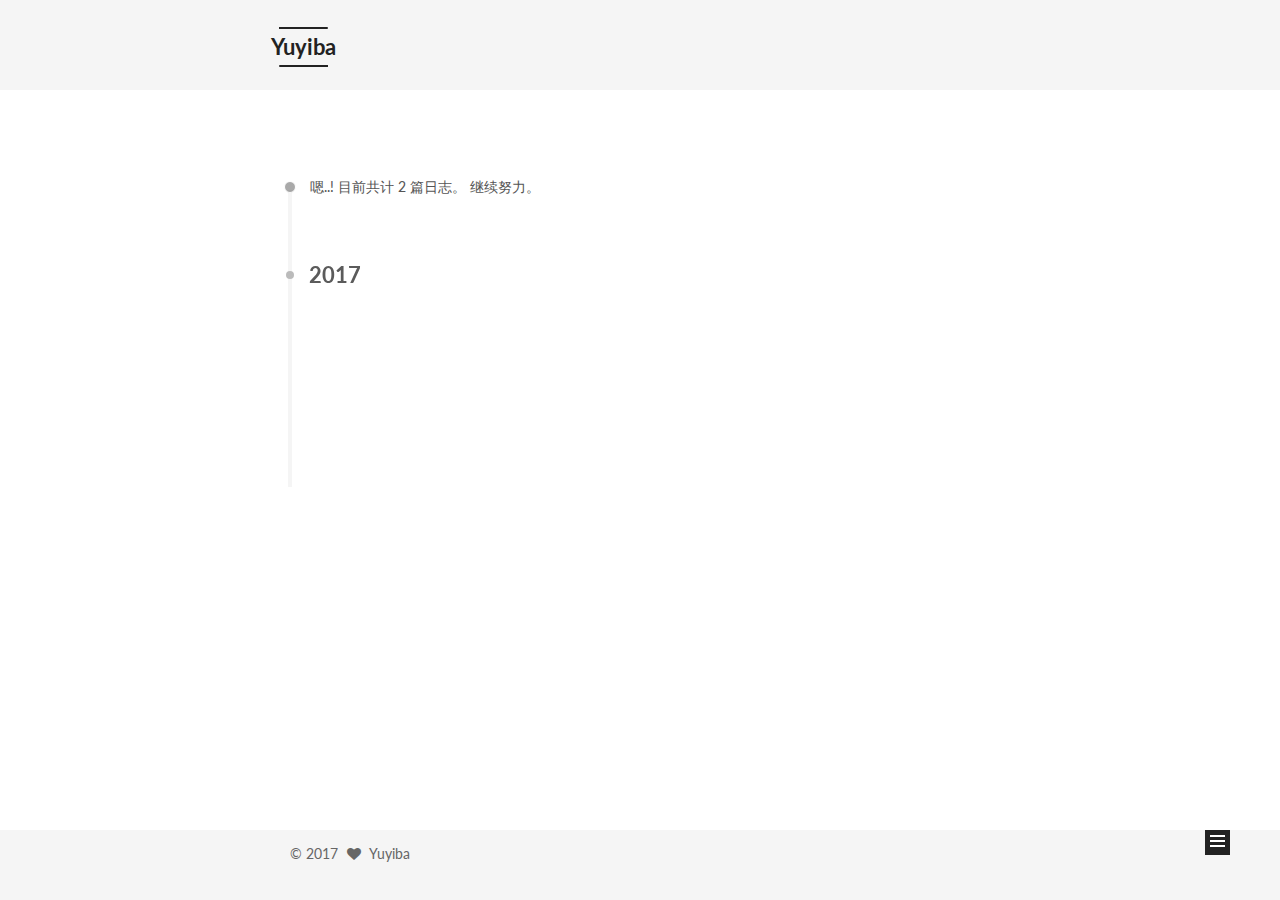
==== commit ad018ad7: "Site updated: 2017-03-31 19:43:36" ====
--- a/archives/index.html
+++ b/archives/index.html
@@ -268,7 +268,7 @@
       
         
       
-      嗯..! 目前共计 3 篇日志。 继续努力。
+      嗯..! 目前共计 2 篇日志。 继续努力。
     </span>
 
     
@@ -282,43 +282,6 @@
         <div class="collection-title">
           <h2 class="archive-year motion-element" id="archive-year-2017">2017</h2>
         </div>
-      
-      
-
-      
-
-  <article class="post post-type-normal" itemscope itemtype="http://schema.org/Article">
-    <header class="post-header">
-
-      <h1 class="post-title">
-        
-            <a class="post-title-link" href="/2017/03/31/123/" itemprop="url">
-              
-                <span itemprop="name">123</span>
-              
-            </a>
-        
-      </h1>
-
-      <div class="post-meta">
-        <time class="post-time" itemprop="dateCreated"
-              datetime="2017-03-31T19:27:54+08:00"
-              content="2017-03-31" >
-          03-31
-        </time>
-      </div>
-
-    </header>
-  </article>
-
-
-
-    
-
-      
-      
-      
-
       
       
 
@@ -433,7 +396,7 @@
           
             <div class="site-state-item site-state-posts">
               <a href="/archives">
-                <span class="site-state-item-count">3</span>
+                <span class="site-state-item-count">2</span>
                 <span class="site-state-item-name">日志</span>
               </a>
             </div>
--- a/css/main.css
+++ b/css/main.css
@@ -1685,7 +1685,7 @@
   width: 4px;
   height: 4px;
   border-radius: 50%;
-  background: #8bff94;
+  background: #f7c9ff;
 }
 .links-of-blogroll {
   font-size: 13px;
